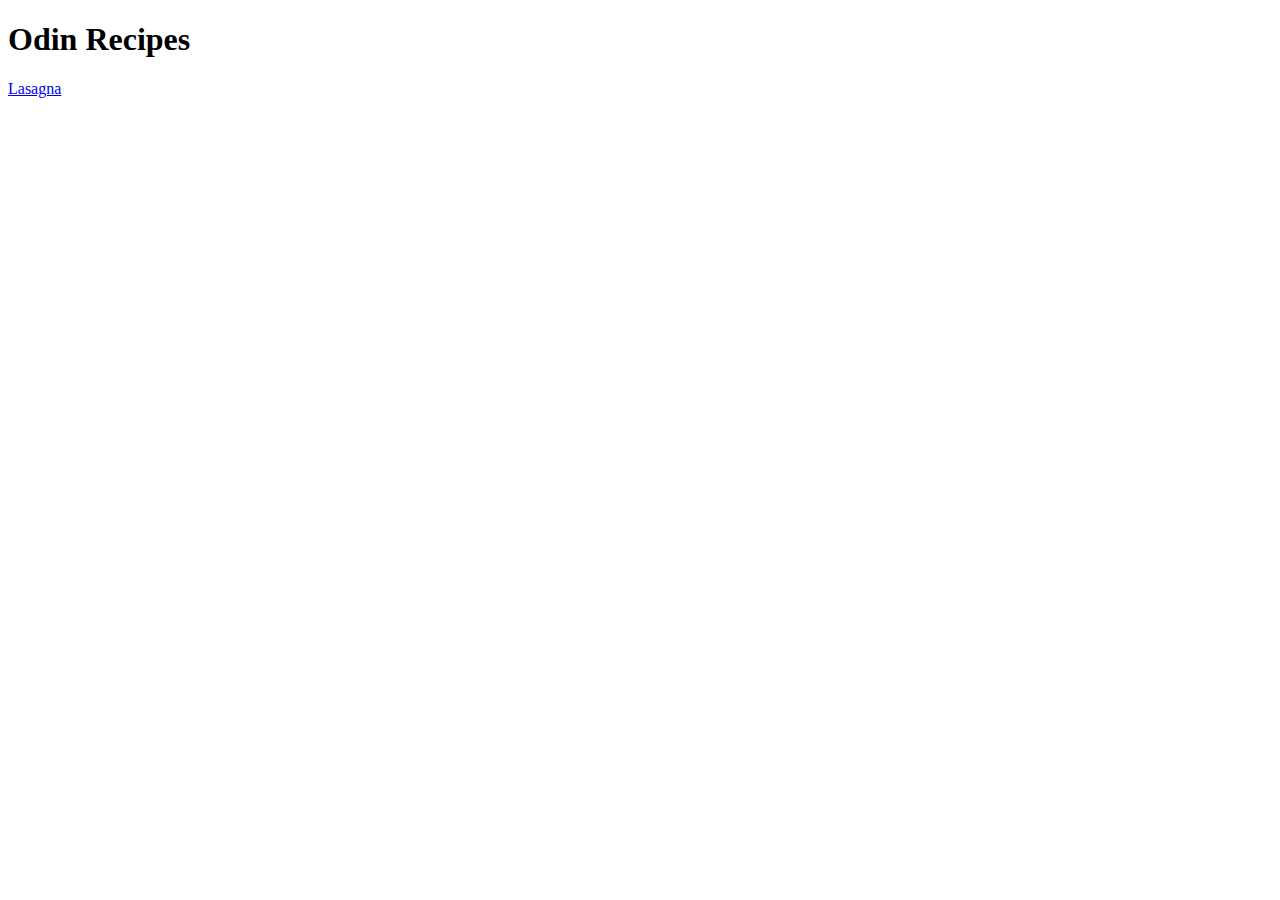
==== index.html @ a9647518 "Add lasagna recipe to project" ====
<!DOCTYPE html>
<html lang="en">
<head>
    <meta charset="UTF-8">
    <meta name="viewport" content="width=device-width, initial-scale=1.0">
    <title>Document</title>
</head>
<body>
    <h1>Odin Recipes</h1>
    <a href="recipes/lasagna.html">Lasagna</a>
</body>
</html>
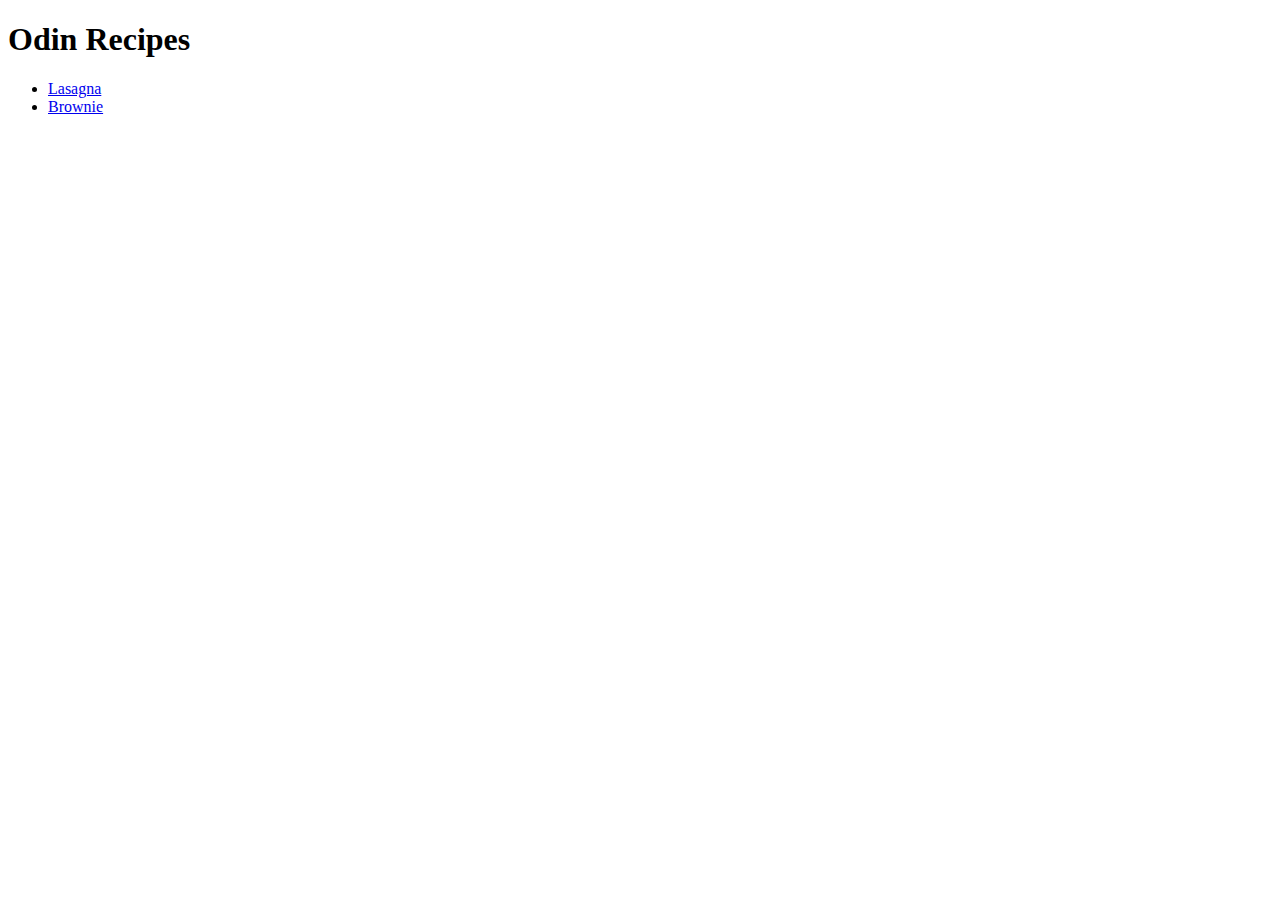
==== commit fd2575f0: "Add brownie recipe" ====
--- a/index.html
+++ b/index.html
@@ -7,6 +7,10 @@
 </head>
 <body>
     <h1>Odin Recipes</h1>
-    <a href="recipes/lasagna.html">Lasagna</a>
+    <ul>
+        <li><a href="recipes/lasagna.html">Lasagna</a></li>
+        <li><a href="recipes/brownie.html">Brownie</a></li>
+    </ul>
+    
 </body>
 </html>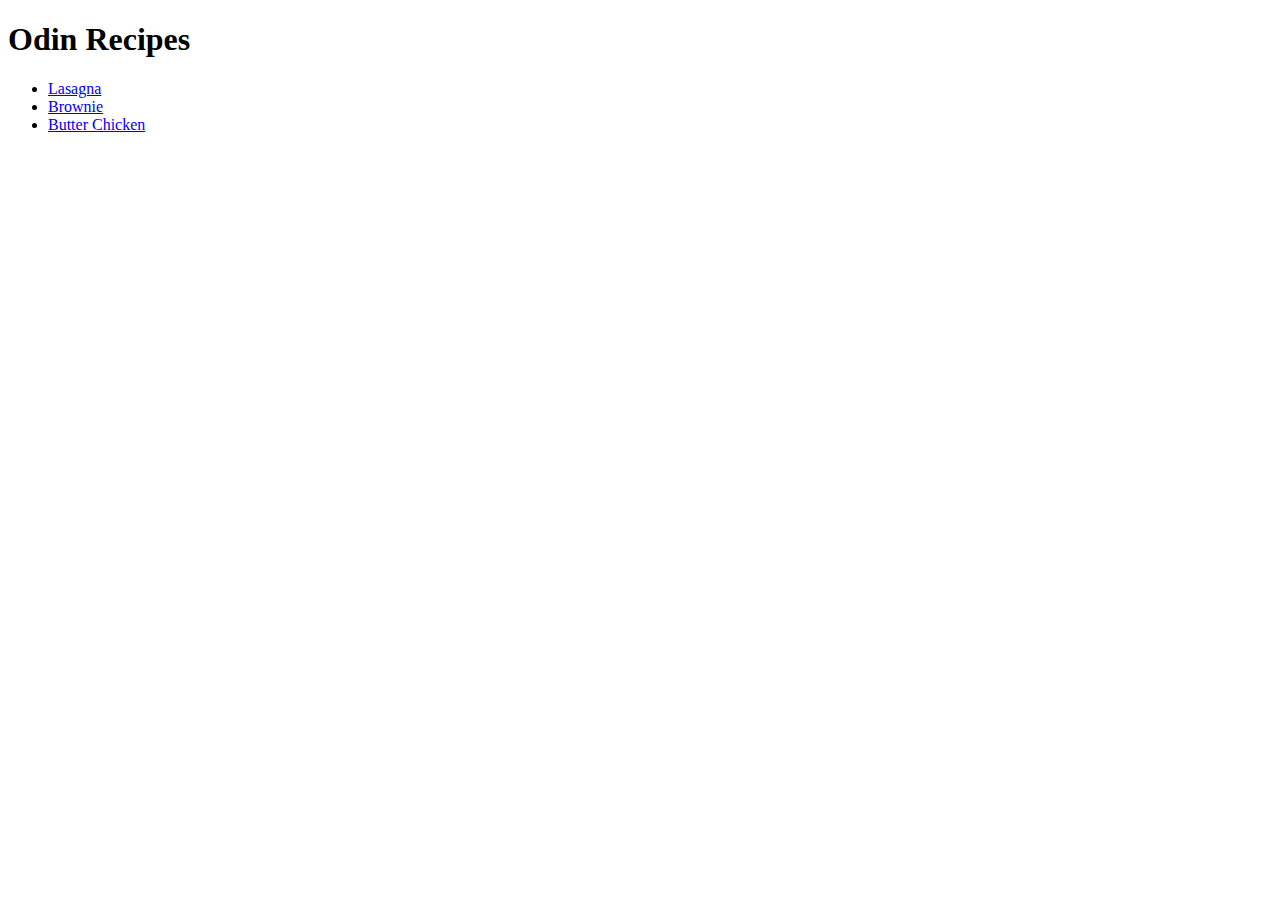
==== commit 75732665: "Add butter chicken recipe" ====
--- a/index.html
+++ b/index.html
@@ -3,14 +3,14 @@
 <head>
     <meta charset="UTF-8">
     <meta name="viewport" content="width=device-width, initial-scale=1.0">
-    <title>Document</title>
+    <title>Odin Recipes</title>
 </head>
 <body>
     <h1>Odin Recipes</h1>
     <ul>
         <li><a href="recipes/lasagna.html">Lasagna</a></li>
         <li><a href="recipes/brownie.html">Brownie</a></li>
-    </ul>
-    
+        <li><a href="recipes/butter-chicken.html">Butter Chicken</a></li>
+    </ul>   
 </body>
 </html>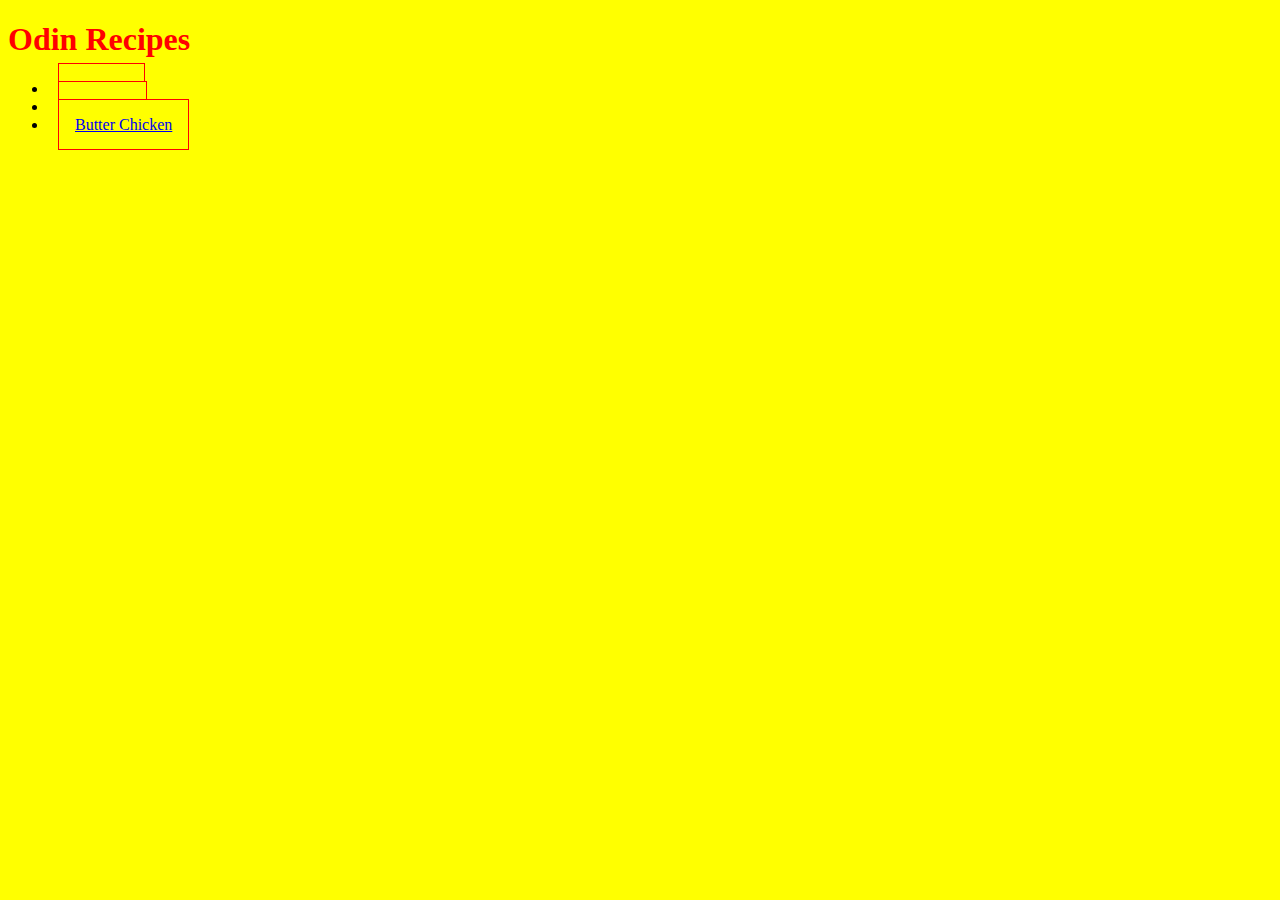
==== commit 9082c135: "Add margin and padding for list items in the homepage" ====
--- a/index.html
+++ b/index.html
@@ -3,14 +3,15 @@
 <head>
     <meta charset="UTF-8">
     <meta name="viewport" content="width=device-width, initial-scale=1.0">
+    <link rel="stylesheet" href="style.css">
     <title>Odin Recipes</title>
 </head>
 <body>
     <h1>Odin Recipes</h1>
     <ul>
-        <li><a href="recipes/lasagna.html">Lasagna</a></li>
-        <li><a href="recipes/brownie.html">Brownie</a></li>
-        <li><a href="recipes/butter-chicken.html">Butter Chicken</a></li>
+        <li><a href="recipes/lasagna.html" class="recipe-link">Lasagna</a></li>
+        <li><a href="recipes/brownie.html" class="recipe-link">Brownie</a></li>
+        <li><a href="recipes/butter-chicken.html" class="recipe-link">Butter Chicken</a></li>
     </ul>   
 </body>
 </html>--- a/style.css
+++ b/style.css
@@ -0,0 +1,17 @@
+* {
+    background-color: yellow;
+}
+
+h1 {
+    color: red;
+}
+
+.description {
+    color: green;
+}
+
+.recipe-link {
+    border: 1px solid red;
+    margin: 10px;
+    padding: 1em;
+}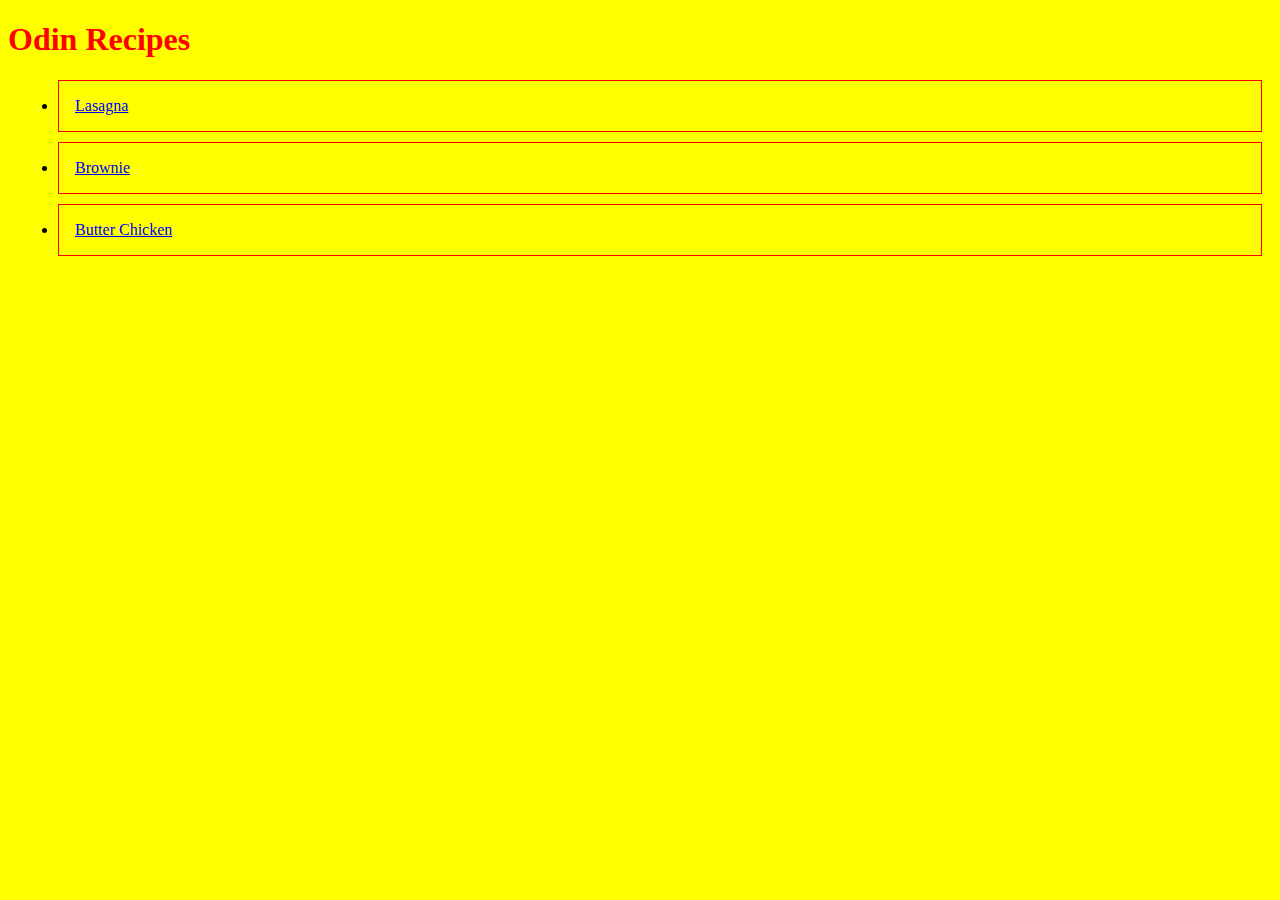
==== commit 632b9d07: "Fixed a bug on the main page that affected the display of the links" ====
--- a/index.html
+++ b/index.html
@@ -9,9 +9,9 @@
 <body>
     <h1>Odin Recipes</h1>
     <ul>
-        <li><a href="recipes/lasagna.html" class="recipe-link">Lasagna</a></li>
-        <li><a href="recipes/brownie.html" class="recipe-link">Brownie</a></li>
-        <li><a href="recipes/butter-chicken.html" class="recipe-link">Butter Chicken</a></li>
+        <li class="recipe-link"><a href="recipes/lasagna.html">Lasagna</a></li>
+        <li class="recipe-link"><a href="recipes/brownie.html">Brownie</a></li>
+        <li class="recipe-link"><a href="recipes/butter-chicken.html">Butter Chicken</a></li>
     </ul>   
 </body>
 </html>